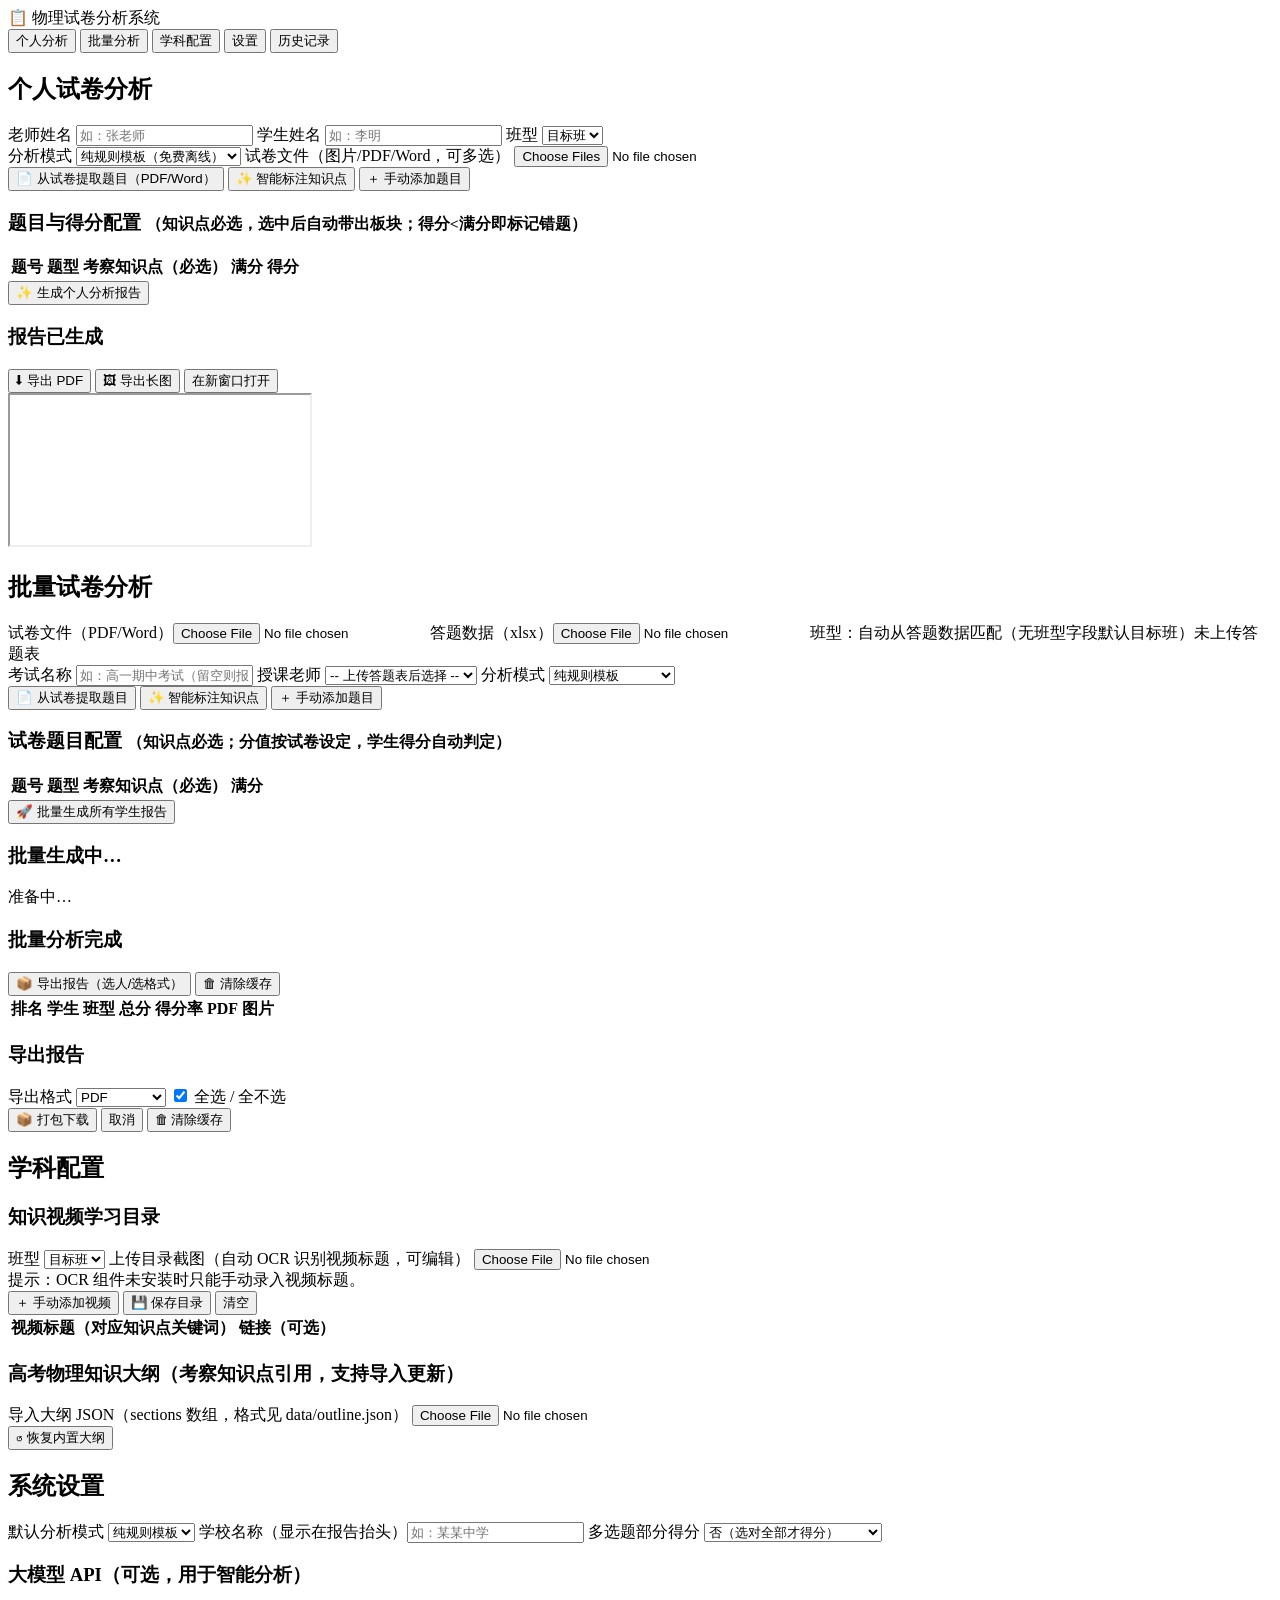
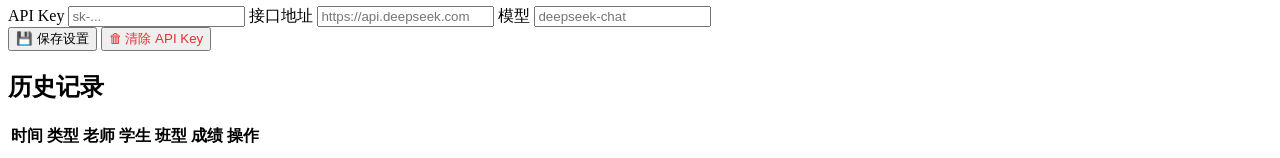
==== backend/static/index.html @ 4938322d "v0.5: 批量页布局重排+考试名称+生成前检查+强化学习表以视频为核心+专业配色+导出PDF/图片" ====
<!DOCTYPE html>
<html lang="zh-CN">
<head>
<meta charset="utf-8">
<meta name="viewport" content="width=device-width, initial-scale=1">
<title>物理试卷分析系统</title>
<link rel="stylesheet" href="/static/css/style.css">
</head>
<body>
<header class="topbar">
  <div class="logo">📋 物理试卷分析系统</div>
  <nav class="tabs">
    <button class="tab active" data-tab="individual">个人分析</button>
    <button class="tab" data-tab="batch">批量分析</button>
    <button class="tab" data-tab="catalog">学科配置</button>
    <button class="tab" data-tab="settings">设置</button>
    <button class="tab" data-tab="history">历史记录</button>
  </nav>
</header>

<main>
<!-- ============ 个人分析 ============ -->
<section id="tab-individual" class="panel active">
  <h2>个人试卷分析</h2>
  <div class="grid-3">
    <label>老师姓名 <input id="ind-teacher" placeholder="如：张老师"></label>
    <label>学生姓名 <input id="ind-student" placeholder="如：李明"></label>
    <label>班型
      <select id="ind-class"><option>目标班</option><option>菁英班</option></select>
    </label>
  </div>
  <div class="grid-3">
    <label>分析模式
      <select id="ind-mode">
        <option value="rule">纯规则模板（免费离线）</option>
        <option value="llm">大模型 API（智能分析）</option>
        <option value="hybrid">混合模式（推荐）</option>
      </select>
    </label>
    <label class="full">试卷文件（图片/PDF/Word，可多选）
      <input type="file" id="ind-paper" accept=".png,.jpg,.jpeg,.webp,.bmp,.pdf,.docx,.doc,.txt" multiple>
    </label>
  </div>
  <div id="ind-files" class="file-list"></div>
  <div class="row-actions">
    <button class="btn ghost" id="ind-extract">📄 从试卷提取题目（PDF/Word）</button>
    <button class="btn ghost" id="ind-suggest">✨ 智能标注知识点</button>
    <button class="btn ghost" id="ind-add-q">＋ 手动添加题目</button>
  </div>
  <h3>题目与得分配置 <small>（知识点必选，选中后自动带出板块；得分&lt;满分即标记错题）</small></h3>
  <div class="table-wrap">
    <table id="ind-qtbl">
      <thead><tr>
        <th>题号</th><th>题型</th><th>考察知识点（必选）</th><th>满分</th><th>得分</th><th></th>
      </tr></thead>
      <tbody></tbody>
    </table>
  </div>
  <div class="row-actions">
    <button class="btn primary big" id="ind-run">✨ 生成个人分析报告</button>
  </div>
  <div id="ind-result" class="result hidden">
    <h3>报告已生成</h3>
    <div class="score-cards" id="ind-score"></div>
    <div class="row-actions">
      <button class="btn primary" id="ind-pdf">⬇ 导出 PDF</button>
      <button class="btn primary" id="ind-img">🖼 导出长图</button>
      <button class="btn ghost" id="ind-open">在新窗口打开</button>
    </div>
    <iframe id="ind-preview" class="preview"></iframe>
  </div>
</section>

<!-- ============ 批量分析 ============ -->
<section id="tab-batch" class="panel">
  <h2>批量试卷分析</h2>
  <div class="grid-3">
    <label>试卷文件（PDF/Word）<input type="file" id="bat-paper" accept=".pdf,.docx,.doc,.txt"></label>
    <label>答题数据（xlsx）<input type="file" id="bat-xlsx" accept=".xlsx,.xls"></label>
    <label class="full">班型：自动从答题数据匹配（无班型字段默认目标班）<span id="bat-info" class="note">未上传答题表</span></label>
  </div>
  <div class="grid-3">
    <label>考试名称 <input id="bat-exam" placeholder="如：高一期中考试（留空则报告不显示）"></label>
    <label>授课老师 <select id="bat-teacher"><option value="">-- 上传答题表后选择 --</option></select></label>
    <label>分析模式
      <select id="bat-mode">
        <option value="rule">纯规则模板</option>
        <option value="llm">大模型 API</option>
        <option value="hybrid">混合模式（推荐）</option>
      </select>
    </label>
  </div>
  <div class="row-actions">
    <button class="btn primary" id="bat-extract">📄 从试卷提取题目</button>
    <button class="btn primary" id="bat-suggest">✨ 智能标注知识点</button>
    <button class="btn primary" id="bat-add-q">＋ 手动添加题目</button>
  </div>
  <h3>试卷题目配置 <small>（知识点必选；分值按试卷设定，学生得分自动判定）</small></h3>
  <div class="table-wrap">
    <table id="bat-qtbl">
      <thead><tr>
        <th>题号</th><th>题型</th><th>考察知识点（必选）</th><th>满分</th><th></th>
      </tr></thead>
      <tbody></tbody>
    </table>
  </div>
  <div class="row-actions">
    <button class="btn primary big" id="bat-run">🚀 批量生成所有学生报告</button>
  </div>
  <div id="bat-progress" class="result hidden">
    <h3>批量生成中…</h3>
    <div class="progress-track"><div class="progress-bar" id="bat-progress-bar"></div></div>
    <div class="note" id="bat-progress-text">准备中…</div>
  </div>
  <div id="bat-result" class="result hidden">
    <h3>批量分析完成</h3>
    <div class="row-actions">
      <button class="btn primary big" id="bat-zip">📦 导出报告（选人/选格式）</button>
      <button class="btn danger" id="bat-cleanup">🗑 清除缓存</button>
    </div>
    <div class="table-wrap"><table id="bat-list">
      <thead><tr><th>排名</th><th>学生</th><th>班型</th><th>总分</th><th>得分率</th><th>PDF</th><th>图片</th></tr></thead><tbody></tbody>
    </table></div>
  </div>
  <!-- 导出对话框 -->
  <div id="export-modal" class="modal hidden">
    <div class="modal-box">
      <h3>导出报告</h3>
      <div class="grid-3">
        <label>导出格式
          <select id="exp-format">
            <option value="pdf">PDF</option>
            <option value="image">图片</option>
            <option value="both">PDF + 图片</option>
          </select>
        </label>
        <label class="full"><input type="checkbox" id="exp-all" checked> 全选 / 全不选</label>
      </div>
      <div class="modal-list" id="exp-names"></div>
      <div class="row-actions">
        <button class="btn primary big" id="exp-do">📦 打包下载</button>
        <button class="btn ghost" id="exp-cancel">取消</button>
        <button class="btn danger" id="exp-cleanup">🗑 清除缓存</button>
      </div>
    </div>
  </div>
</section>

<!-- ============ 学科配置 ============ -->
<section id="tab-catalog" class="panel">
  <h2>学科配置</h2>
  <h3>知识视频学习目录</h3>
  <div class="grid-3">
    <label>班型
      <select id="cat-class"><option>目标班</option><option>菁英班</option></select>
    </label>
    <label class="full">上传目录截图（自动 OCR 识别视频标题，可编辑）
      <input type="file" id="cat-img" accept=".png,.jpg,.jpeg,.webp,.bmp">
    </label>
  </div>
  <div id="cat-ocr-tip" class="note">提示：OCR 组件未安装时只能手动录入视频标题。</div>
  <div class="row-actions">
    <button class="btn ghost" id="cat-add">＋ 手动添加视频</button>
    <button class="btn primary" id="cat-save">💾 保存目录</button>
    <button class="btn danger" id="cat-clear">清空</button>
  </div>
  <div class="table-wrap">
    <table id="cat-tbl">
      <thead><tr><th>视频标题（对应知识点关键词）</th><th>链接（可选）</th><th></th></tr></thead>
      <tbody></tbody>
    </table>
  </div>

  <h3>高考物理知识大纲（考察知识点引用，支持导入更新）</h3>
  <div class="grid-3">
    <label class="full">导入大纲 JSON（sections 数组，格式见 data/outline.json）
      <input type="file" id="cat-outline" accept=".json">
    </label>
  </div>
  <div class="row-actions">
    <button class="btn ghost" id="cat-outline-reset">↺ 恢复内置大纲</button>
    <span id="cat-outline-status" class="note"></span>
  </div>
</section>

<!-- ============ 设置 ============ -->
<section id="tab-settings" class="panel">
  <h2>系统设置</h2>
  <div class="grid-3">
    <label>默认分析模式
      <select id="set-mode">
        <option value="rule">纯规则模板</option>
        <option value="llm">大模型 API</option>
        <option value="hybrid">混合模式</option>
      </select>
    </label>
    <label>学校名称（显示在报告抬头）<input id="set-school" placeholder="如：某某中学"></label>
    <label>多选题部分得分 <select id="set-partial"><option value="false">否（选对全部才得分）</option><option value="true">是（选对部分按比例得分）</option></select></label>
  </div>
  <h3>大模型 API（可选，用于智能分析）</h3>
  <div class="grid-3">
    <label>API Key <input id="set-key" type="password" placeholder="sk-..."></label>
    <label>接口地址 <input id="set-url" placeholder="https://api.deepseek.com"></label>
    <label>模型 <input id="set-model" placeholder="deepseek-chat"></label>
  </div>
  <div class="row-actions">
    <button class="btn primary big" id="set-save">💾 保存设置</button>
    <button class="btn big" id="set-clear-key" style="color:#E03131">🗑 清除 API Key</button>
    <span id="set-status" class="note"></span>
  </div>
</section>

<!-- ============ 历史 ============ -->
<section id="tab-history" class="panel">
  <h2>历史记录</h2>
  <div class="table-wrap"><table id="his-tbl">
    <thead><tr><th>时间</th><th>类型</th><th>老师</th><th>学生</th><th>班型</th><th>成绩</th><th>操作</th></tr></thead>
    <tbody></tbody>
  </table></div>
</section>
</main>

<div id="toast" class="toast hidden"></div>
<script src="/static/js/app.js"></script>
</body>
</html>
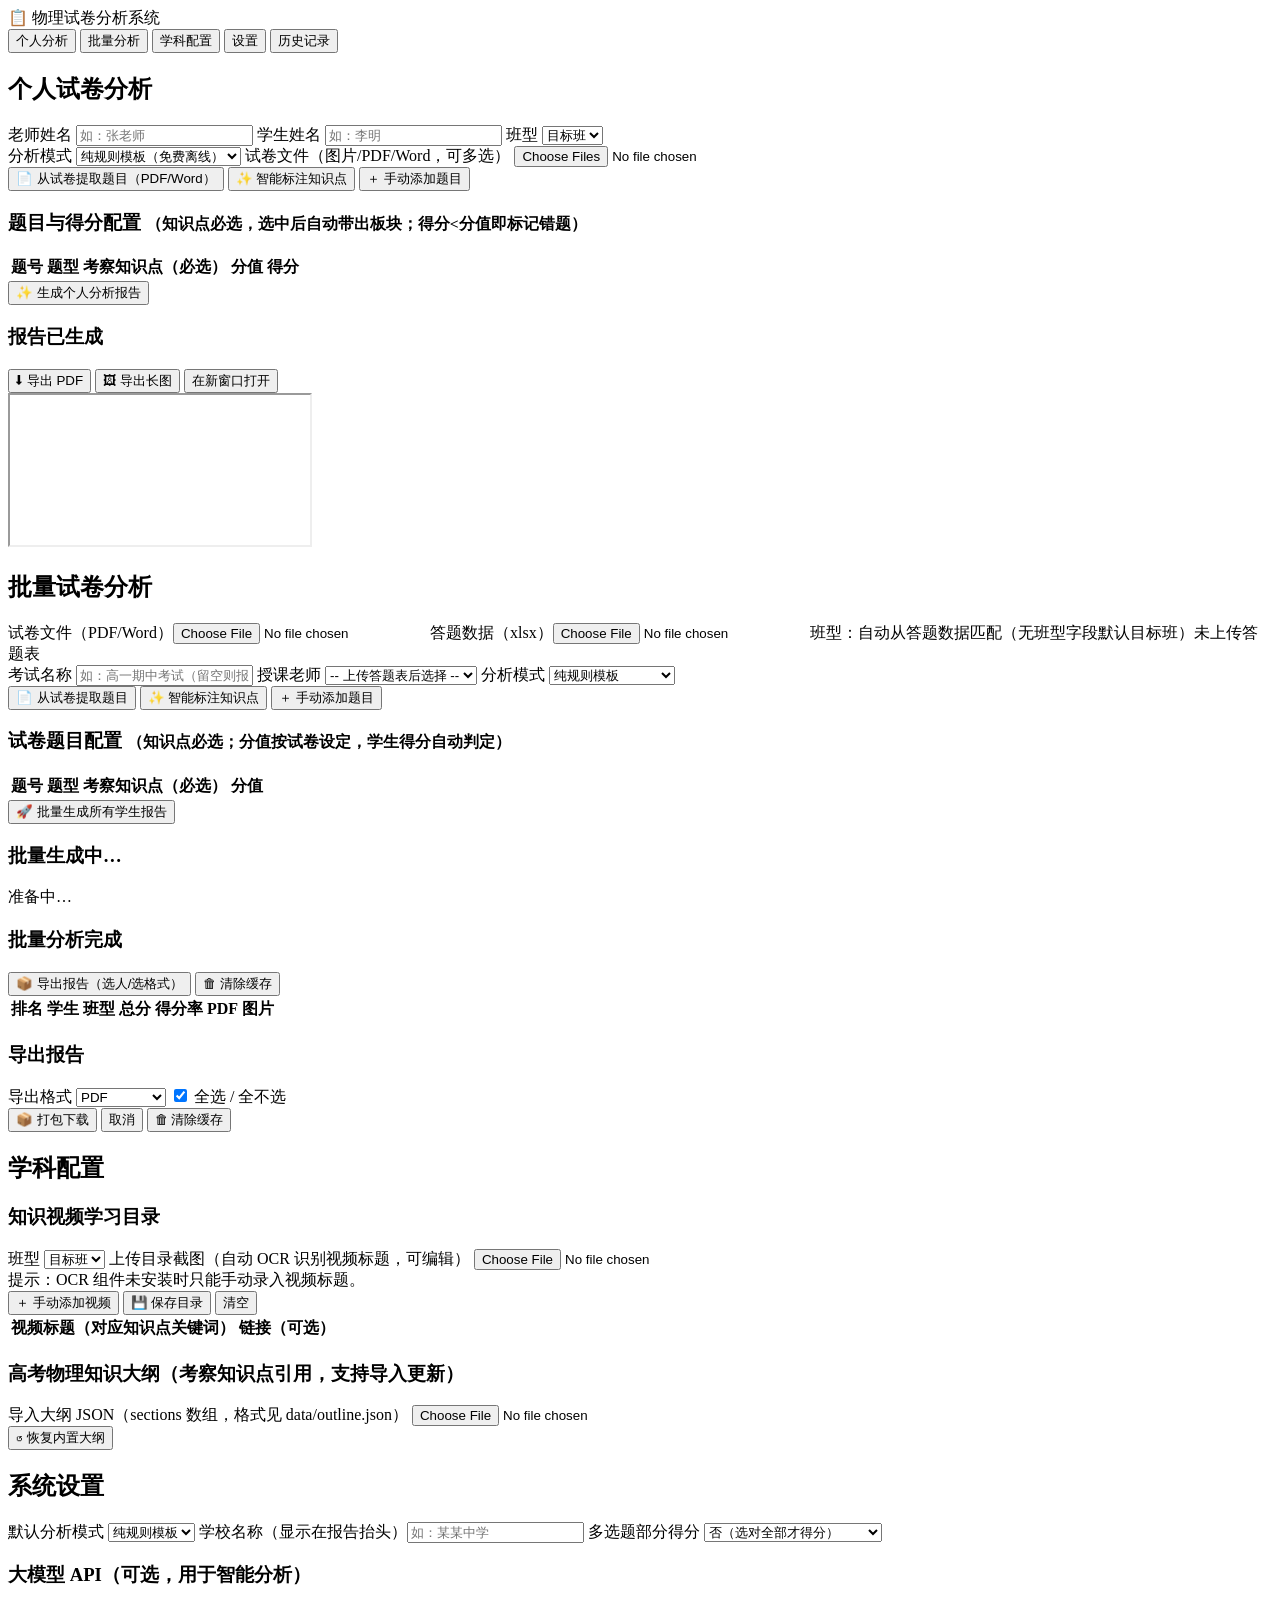
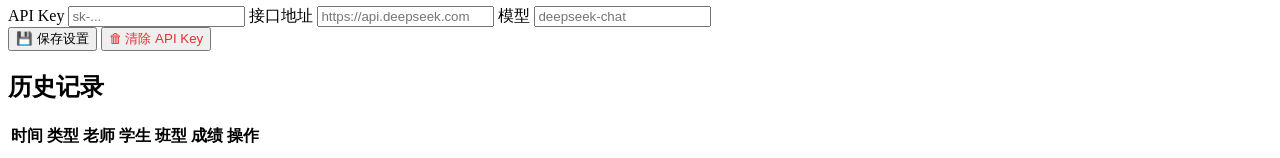
==== commit 1a7239f7: "v0.5.1: 修复改分值丢分bug(updQ undefined) + 分数/得分率精确计算(得分+丢分=100) + 满分→分值 + 知识点自动反查板块" ====
--- a/backend/static/index.html
+++ b/backend/static/index.html
@@ -47,11 +47,11 @@
     <button class="btn ghost" id="ind-suggest">✨ 智能标注知识点</button>
     <button class="btn ghost" id="ind-add-q">＋ 手动添加题目</button>
   </div>
-  <h3>题目与得分配置 <small>（知识点必选，选中后自动带出板块；得分&lt;满分即标记错题）</small></h3>
+  <h3>题目与得分配置 <small>（知识点必选，选中后自动带出板块；得分&lt;分值即标记错题）</small></h3>
   <div class="table-wrap">
     <table id="ind-qtbl">
       <thead><tr>
-        <th>题号</th><th>题型</th><th>考察知识点（必选）</th><th>满分</th><th>得分</th><th></th>
+        <th>题号</th><th>题型</th><th>考察知识点（必选）</th><th>分值</th><th>得分</th><th></th>
       </tr></thead>
       <tbody></tbody>
     </table>
@@ -99,7 +99,7 @@
   <div class="table-wrap">
     <table id="bat-qtbl">
       <thead><tr>
-        <th>题号</th><th>题型</th><th>考察知识点（必选）</th><th>满分</th><th></th>
+        <th>题号</th><th>题型</th><th>考察知识点（必选）</th><th>分值</th><th></th>
       </tr></thead>
       <tbody></tbody>
     </table>
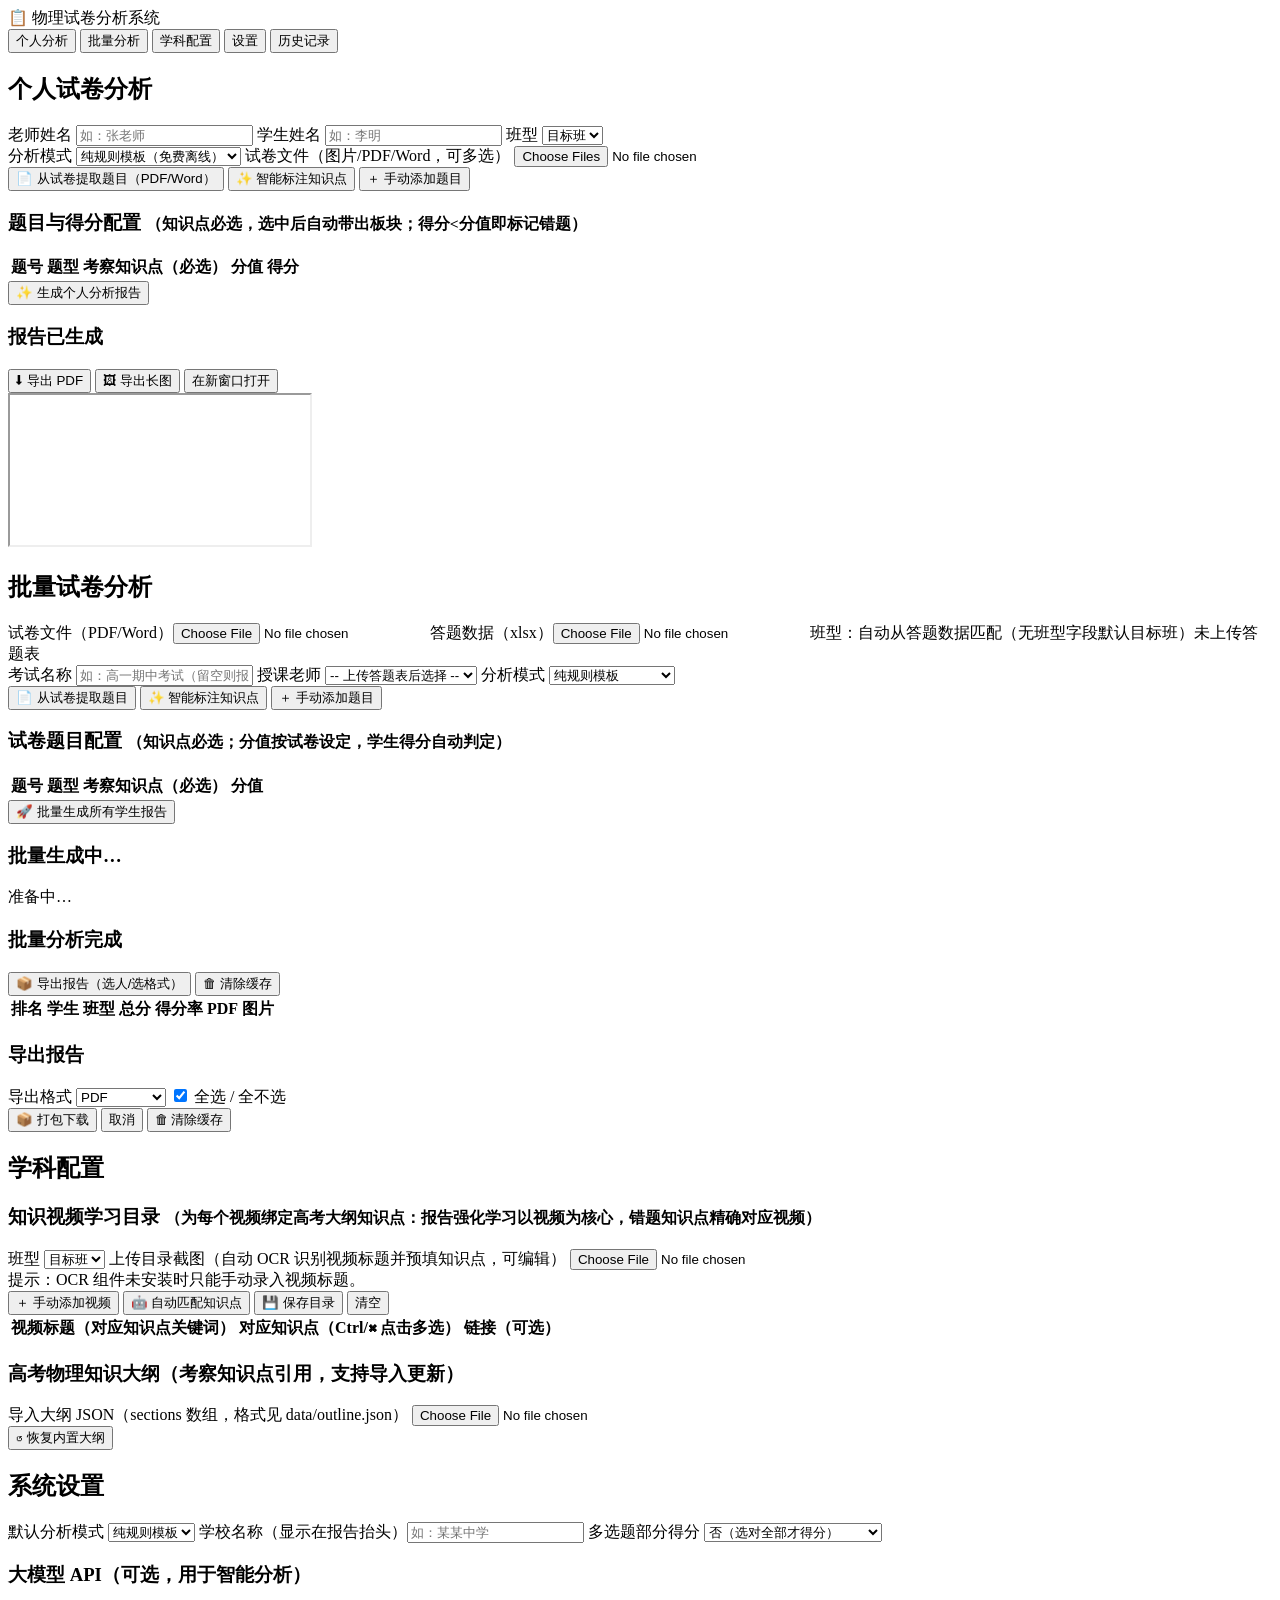
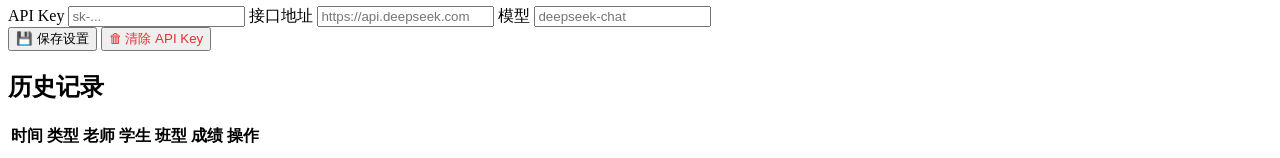
==== commit 13887c5d: "v0.6.0: 知识视频为核心——视频绑定大纲知识点(自动匹配/多选/一键预填)，强化学习绑定优先精确对应，每知识点主推1视频+其余折叠，错题不重复" ====
--- a/backend/static/index.html
+++ b/backend/static/index.html
@@ -149,24 +149,25 @@
 <!-- ============ 学科配置 ============ -->
 <section id="tab-catalog" class="panel">
   <h2>学科配置</h2>
-  <h3>知识视频学习目录</h3>
+  <h3>知识视频学习目录 <small>（为每个视频绑定高考大纲知识点：报告强化学习以视频为核心，错题知识点精确对应视频）</small></h3>
   <div class="grid-3">
     <label>班型
       <select id="cat-class"><option>目标班</option><option>菁英班</option></select>
     </label>
-    <label class="full">上传目录截图（自动 OCR 识别视频标题，可编辑）
+    <label class="full">上传目录截图（自动 OCR 识别视频标题并预填知识点，可编辑）
       <input type="file" id="cat-img" accept=".png,.jpg,.jpeg,.webp,.bmp">
     </label>
   </div>
   <div id="cat-ocr-tip" class="note">提示：OCR 组件未安装时只能手动录入视频标题。</div>
   <div class="row-actions">
     <button class="btn ghost" id="cat-add">＋ 手动添加视频</button>
+    <button class="btn primary" id="cat-auto">🤖 自动匹配知识点</button>
     <button class="btn primary" id="cat-save">💾 保存目录</button>
     <button class="btn danger" id="cat-clear">清空</button>
   </div>
   <div class="table-wrap">
     <table id="cat-tbl">
-      <thead><tr><th>视频标题（对应知识点关键词）</th><th>链接（可选）</th><th></th></tr></thead>
+      <thead><tr><th>视频标题（对应知识点关键词）</th><th>对应知识点（Ctrl/⌘ 点击多选）</th><th>链接（可选）</th><th></th></tr></thead>
       <tbody></tbody>
     </table>
   </div>
